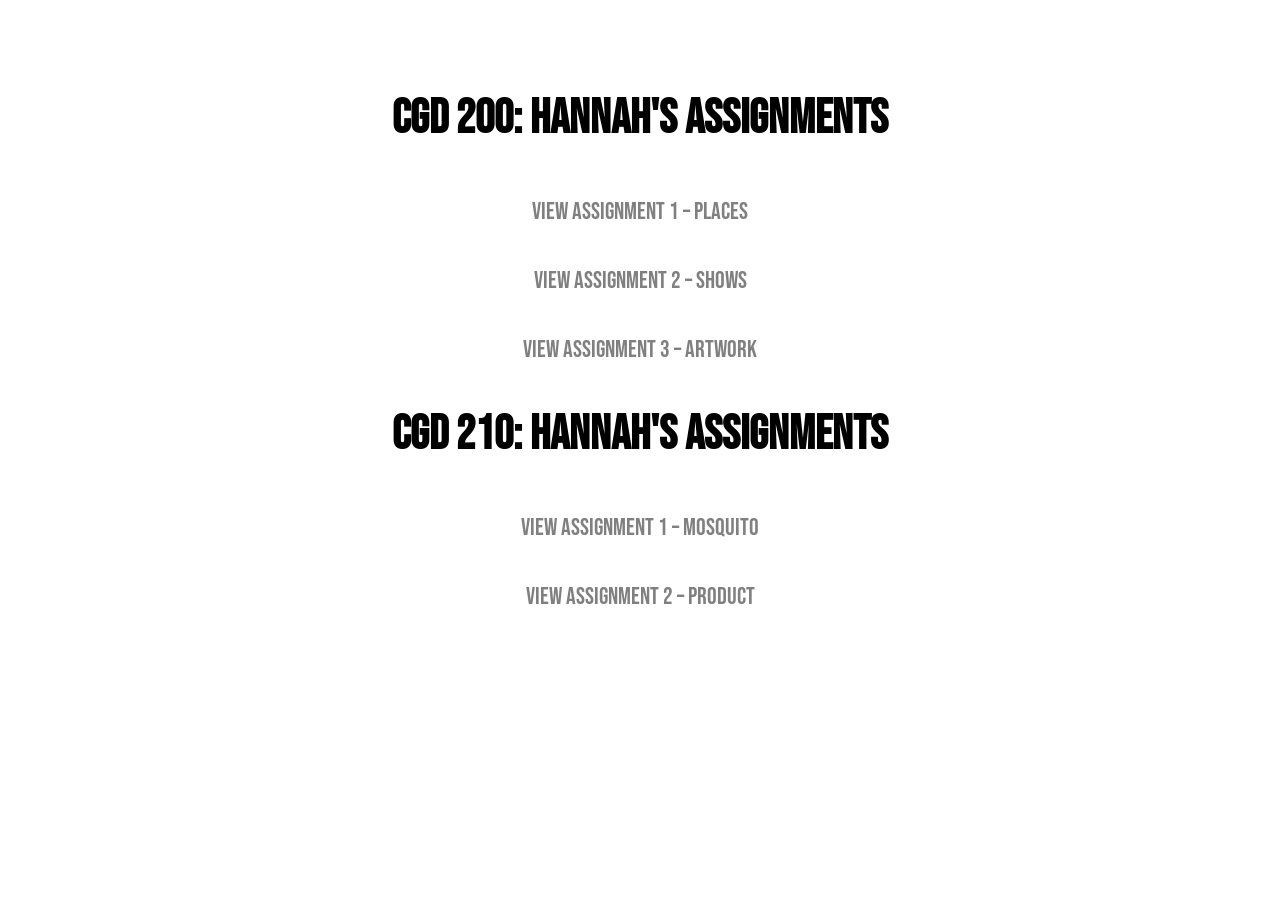
==== index.html @ bebb3c0a "Clean up background and text color styles Removed commented hex code corrections and added comments " ====
<!DOCTYPE html>
<html lang="en">
<head>
    <meta charset="UTF-8" />
    <meta name="viewport" content="width=device-width, initial-scale=1.0" />
    <title>Hannah's Assignments</title>
    <link href="https://fonts.googleapis.com/css2?family=Bebas+Neue&display=swap" rel="stylesheet" />
    <style>
        body {
            font-family: 'Bebas Neue', sans-serif;
            background-color: #ffffff; /* White */
            color: #000000; /* Black */
            text-align: center;
            padding: 50px;
        }

        h1 {
            font-size: 3rem;
            margin-bottom: 40px;
        }

        .assignment-link {
            display: block;
            margin: 20px auto;
            font-size: 1.5rem;
            text-decoration: none;
            color: #808080; /* Gray link color */
            padding: 10px 20px;
            border-radius: 8px;
            width: fit-content;
            transition: all 0.3s ease;
        }

        .assignment-link:hover {
            background-color: #808080;
            color: white;
        }
    </style>
</head>
<body>
    <h1>CGD 200: Hannah's Assignments</h1>
    <a class="assignment-link" href="assignment1/index.html">View Assignment 1 – Places</a>
    <a class="assignment-link" href="Assignment2/index.html">View Assignment 2 – Shows</a>
    <a class="assignment-link" href="Assignment3/index.html">View Assignment 3 – Artwork</a>

    <h1>CGD 210: Hannah's Assignments</h1>
    <a class="assignment-link" href="assignment1/index.html">View Assignment 1 – Mosquito</a>
    <a class="assignment-link" href="Assignment2/index.html">View Assignment 2 – Product</a>
</body>
</html>
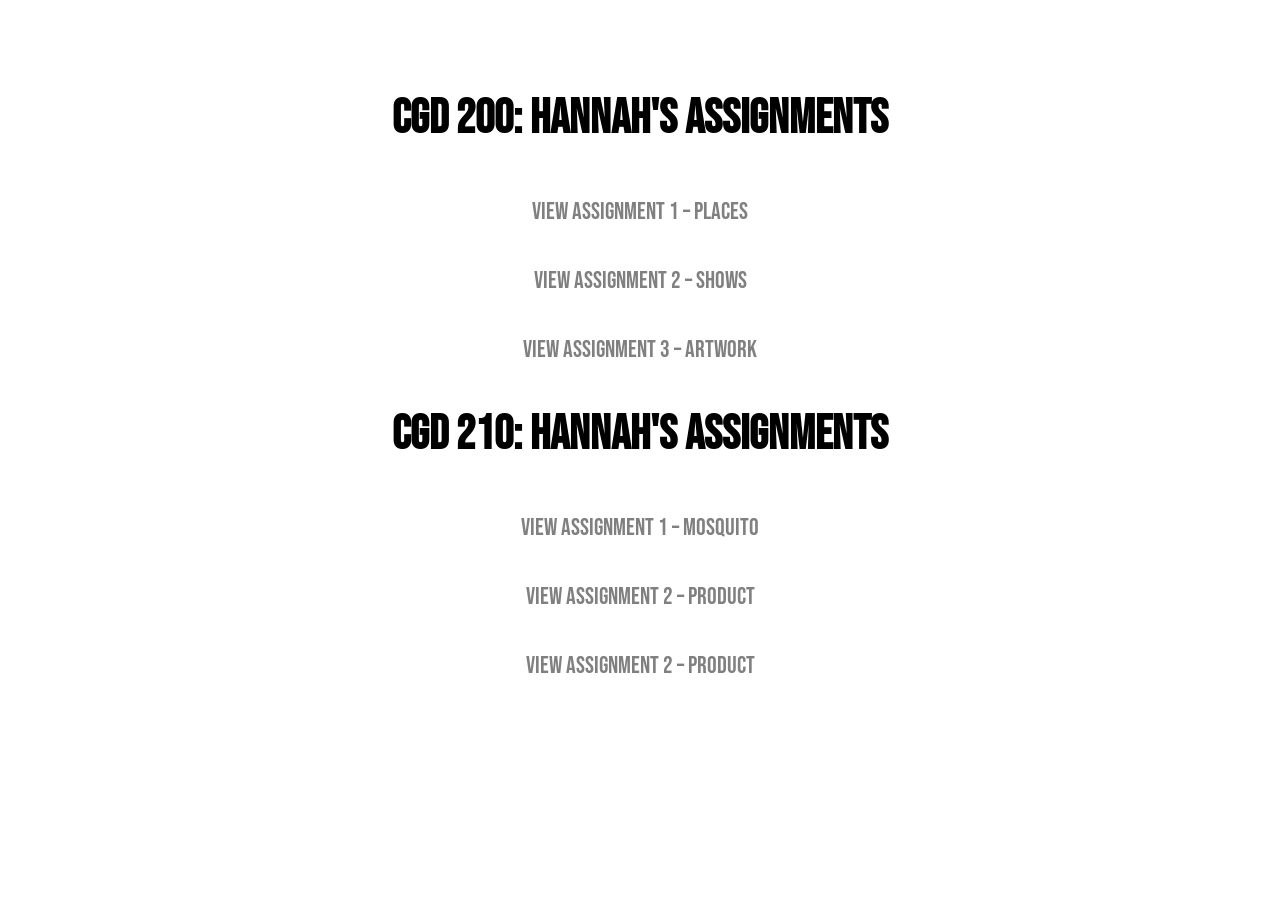
==== commit 4937fbcc: "Add link to Assignment 3 - Lander" ====
--- a/index.html
+++ b/index.html
@@ -44,7 +44,8 @@
     <a class="assignment-link" href="Assignment3/index.html">View Assignment 3 – Artwork</a>
 
     <h1>CGD 210: Hannah's Assignments</h1>
-    <a class="assignment-link" href="assignment1/index.html">View Assignment 1 – Mosquito</a>
-    <a class="assignment-link" href="Assignment2/index.html">View Assignment 2 – Product</a>
+    <a class="assignment-link" href="Assignment1 - mosquito/index.html">View Assignment 1 – Mosquito</a>
+    <a class="assignment-link" href="Assignment2 - product/index.html">View Assignment 2 – Product</a>
+    <a class="assignment-link" href="Assignment3 - Lander/index.html">View Assignment 2 – Product</a>
 </body>
 </html>
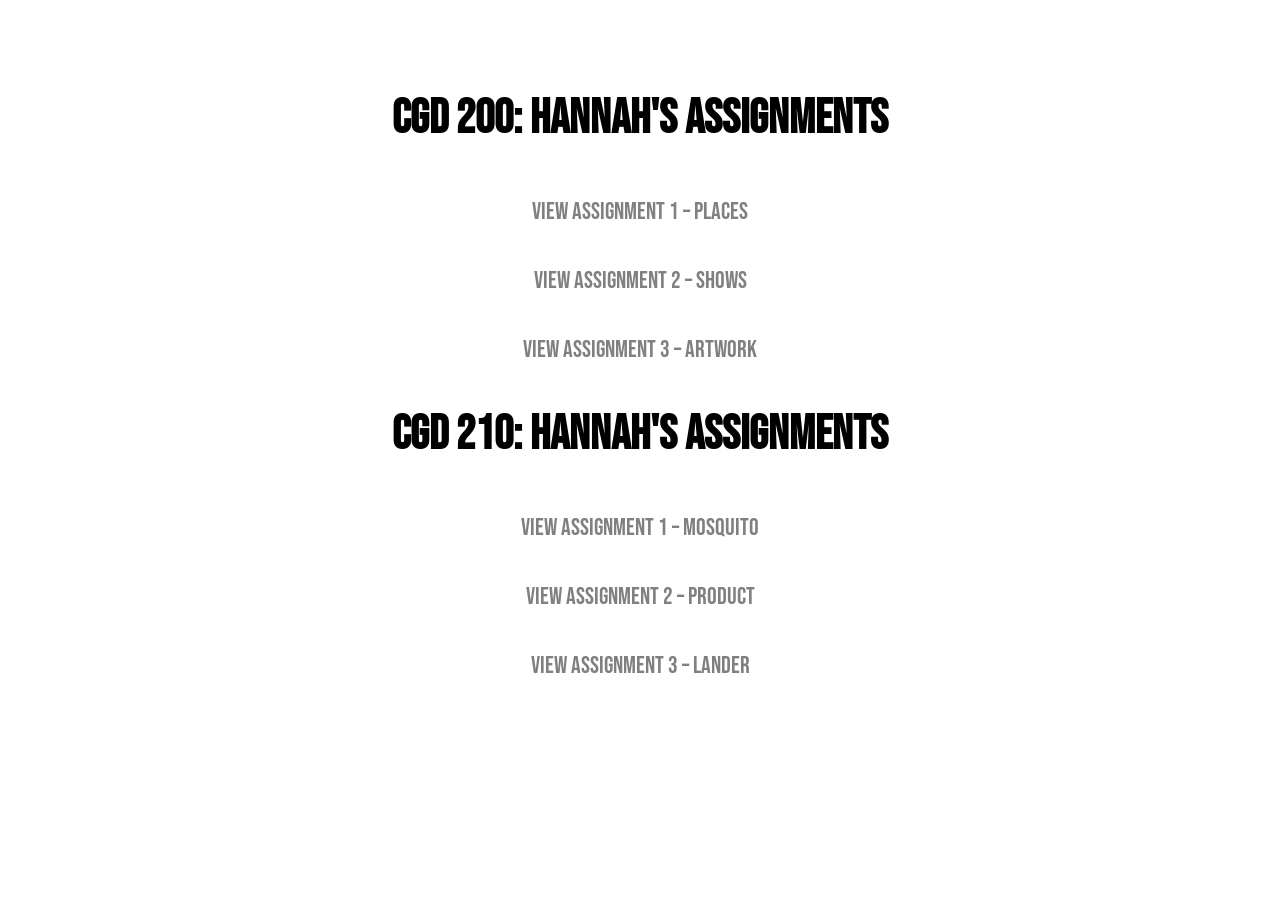
==== commit 28f91bfa: "Fix link text for Assignment 3 in index.html" ====
--- a/index.html
+++ b/index.html
@@ -46,6 +46,6 @@
     <h1>CGD 210: Hannah's Assignments</h1>
     <a class="assignment-link" href="Assignment1 - mosquito/index.html">View Assignment 1 – Mosquito</a>
     <a class="assignment-link" href="Assignment2 - product/index.html">View Assignment 2 – Product</a>
-    <a class="assignment-link" href="Assignment3 - Lander/index.html">View Assignment 2 – Product</a>
+    <a class="assignment-link" href="Assignment3 - Lander/index.html">View Assignment 3 – Lander</a>
 </body>
 </html>
